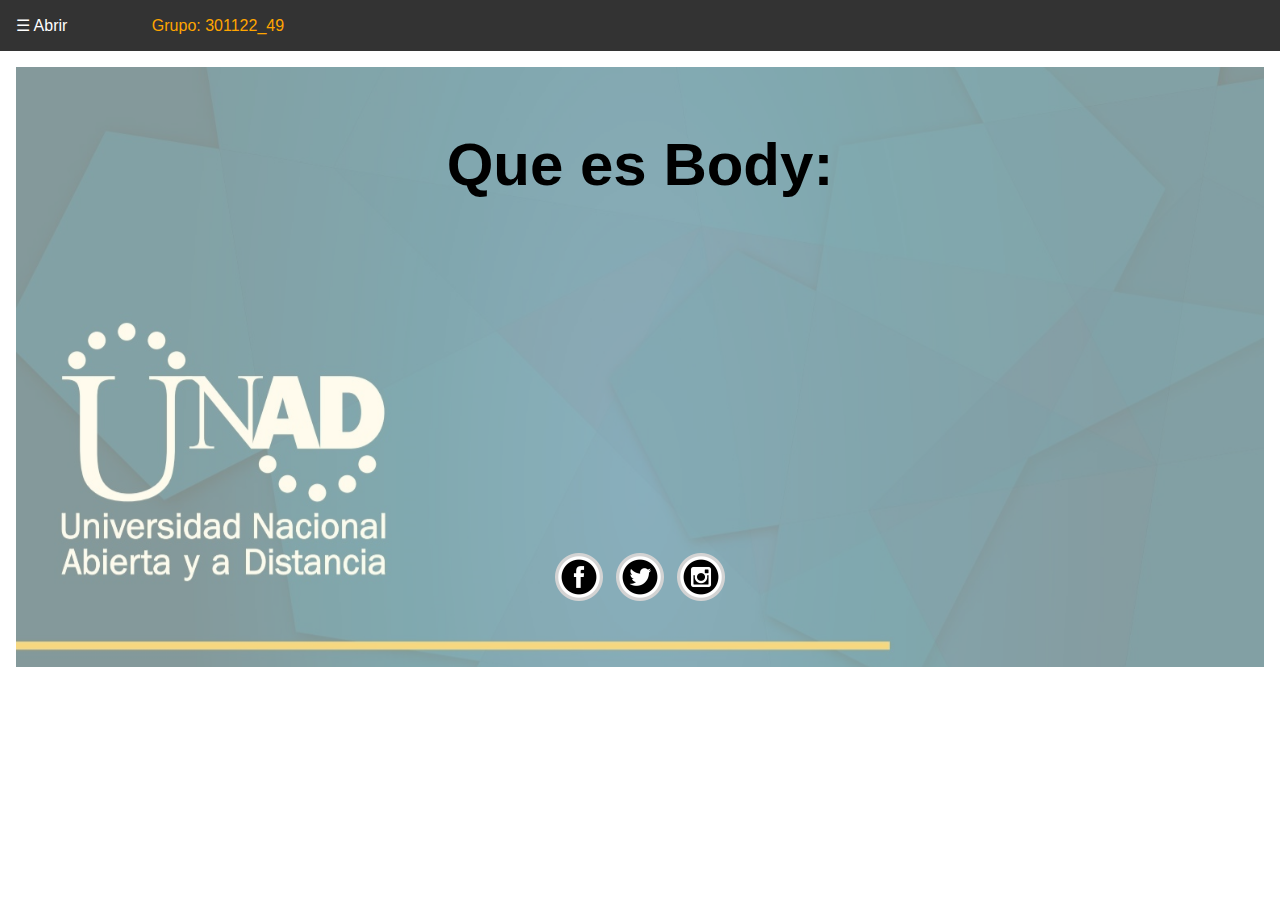
==== body.html @ b0a06a7b "Hola compañeros aqui expongo el repositorio grupal" ====
<!DOCTYPE HTML>
	<head>
		<meta charset="utf-8" />
		<title>Integrantes</title>
		<meta name="viewport" content="width=device-width, initial-scale=1.0">
		<link rel="stylesheet" href="css/lateral.css">
		<link rel="stylesheet" href="fondo.css">
		<link rel="shortcut icon" href="img/favicon.ico"/>
	</head>

	<body>
		<input type="checkbox" id="abrir-cerrar" name="abrir-cerrar" value="">
		<label for="abrir-cerrar">&#9776; <span class="abrir">Abrir &nbsp; &nbsp; &nbsp; &nbsp;&nbsp; &nbsp; &nbsp; &nbsp; &nbsp; &nbsp;<font color="orange">Grupo: 301122_49</font></center></span><span class="cerrar">Cerrar</span></label>
		<div id="sidebar" class="sidebar">
			<ul class="menu">
			  <p>
				<img src="img/logo00.png" alt="campusMVP" style="border-width: 0px" /></a></p>
				<br>
				<li><a href="index.html">Inicio</a></li>
				<li><a href="html.html">HTML</a></li>
				<li><a href="head.html">HEAD</a></li>
				<li><a href="body.html">BODY</a></li>
				<li><a href="integrantes.html">Integrantes</a></li>
		  <br>
				<font color="orange">Grupo: 301122_49</font>
			</ul>
		</div>
		<div id="contenido">
	</body>
	<body>
		<div class="content">
			<h2>Que es Body:</h2><br>
			<center>

			<iframe width="460" height="300" 
				src="https://www.youtube.com/embed/bkGTBVM02vU?start=31" frameborder="0" 
				allow="accelerometer; autoplay; encrypted-media; gyroscope; picture-in-picture" allowfullscreen>
			</iframe>
<br>
<br>
<center>        <a href="https://www.facebook.com/groups/212619492442077/"><img src="img/facebook.png"></a>&nbsp &nbsp<a href="https://twitter.com/UniversidadUNAD"><img src="img/twitter.png"></a>&nbsp &nbsp<a href="https://www.instagram.com/universidadunad/?hl=es-la"><img src="img/instagram.png"></a></center></center>
			</center>
		</div>
	</body>

	</body>

	
</html>
---- css/lateral.css ----
body {
    font-family: "Segoe UI", sans-serif;
    font-size:100%;
    margin:0;
    padding:0;
}

header {
    background:#333;
    color:#eee;
    width:100%;
}

input#abrir-cerrar {
    visibility:hidden;
    position: absolute;
    top: -9999px;
}


label[for="abrir-cerrar"] {
    cursor:pointer;
    padding: 1rem;
    background-color:#333;
    color:#fff;
    display:inline-block;
    width:100%;

}

.cerrar {
    display:none;
}

#sidebar {
    width:0;
}

#contenido {
    margin-left:0;
}

input#abrir-cerrar:checked ~ #sidebar {
    width:300px;
}

input#abrir-cerrar:checked + label[for="abrir-cerrar"], input#abrir-cerrar:checked ~ #contenido {
    margin-left:300px;
    transition: margin-left .4s;
}


input#abrir-cerrar:checked + label[for="abrir-cerrar"] .cerrar {
    display:inline;
}

input#abrir-cerrar:checked + label[for="abrir-cerrar"] .abrir {
    display:none;
}

.sidebar {
    position: fixed;
    height: 100%;
    width: 0;
    top: 0;
    left: 0;
    z-index: 1;
    background-color: #00324b;
    overflow-x: hidden;
    transition: 0.4s;
    padding: 1rem 0;
    box-sizing:border-box;
}

.sidebar .boton-cerrar {
    position: absolute;
    top: 0.5rem;
    right: 1rem;
    font-size: 2rem;
    display: block;
    padding: 0;
    line-height: 1.5rem;
    margin: 0;
    height: 32px;
    width: 32px;
    text-align: center;
    vertical-align: top;
}

.sidebar ul, .sidebar li{
    margin:0;
    padding:0;
    list-style:none inside;
}

.sidebar ul {
    margin: 4rem auto;
    display: block;
    width: 80%;
    min-width:200px;
}

.sidebar a {
    display: block;
    font-size: 120%;
    color: #eee;
    text-decoration: none;
    
}

.sidebar a:hover{
    color:#fff;
    background-color: #f90;

}

h4 {
    color:#f90;
    font-size:180%;
    font-weight:normal;
}
#contenido {
    transition: margin-left .4s;
    padding: 1rem;
}

.abrir-cerrar {
    color: #2E88C7;
    font-size:1rem;   
}
---- fondo.css ----
*{
    margin: 0;
    padding: 0;
    box-sizing: border-box;
}
.content{
    background-image: url(img/fondo0.jpg);
    width: 100%;
    height: 600px;
    background-size: cover;
    position: relative;
    display: flex;
    flex-direction: column;
    justify-content: center;
    align-items: center;
}
.content::before{
    content: "";
    width: 100%;
    height: 100%;
    background-color: cornsilk;
    position: absolute;
    opacity: 0.5;
}
.content h1, font, h1, h2, h3, h4, p, iframe, table, td, tr, img{
    position: relative;
}
.content h1{
    font-size: 60px;
    font-family: sans-serif;
    text-align: center;
}
.content h2{
    font-size: 60px;
    font-family: sans-serif;
    text-align: center;
}
.content iframe{
    font-size: 60px;
    font-family: sans-serif;
    text-align: center;
    display: flex;
}
.content font{
    font-size: 28px;
    font-family: sans-serif;
    text-align: center;
    display: flex;
}
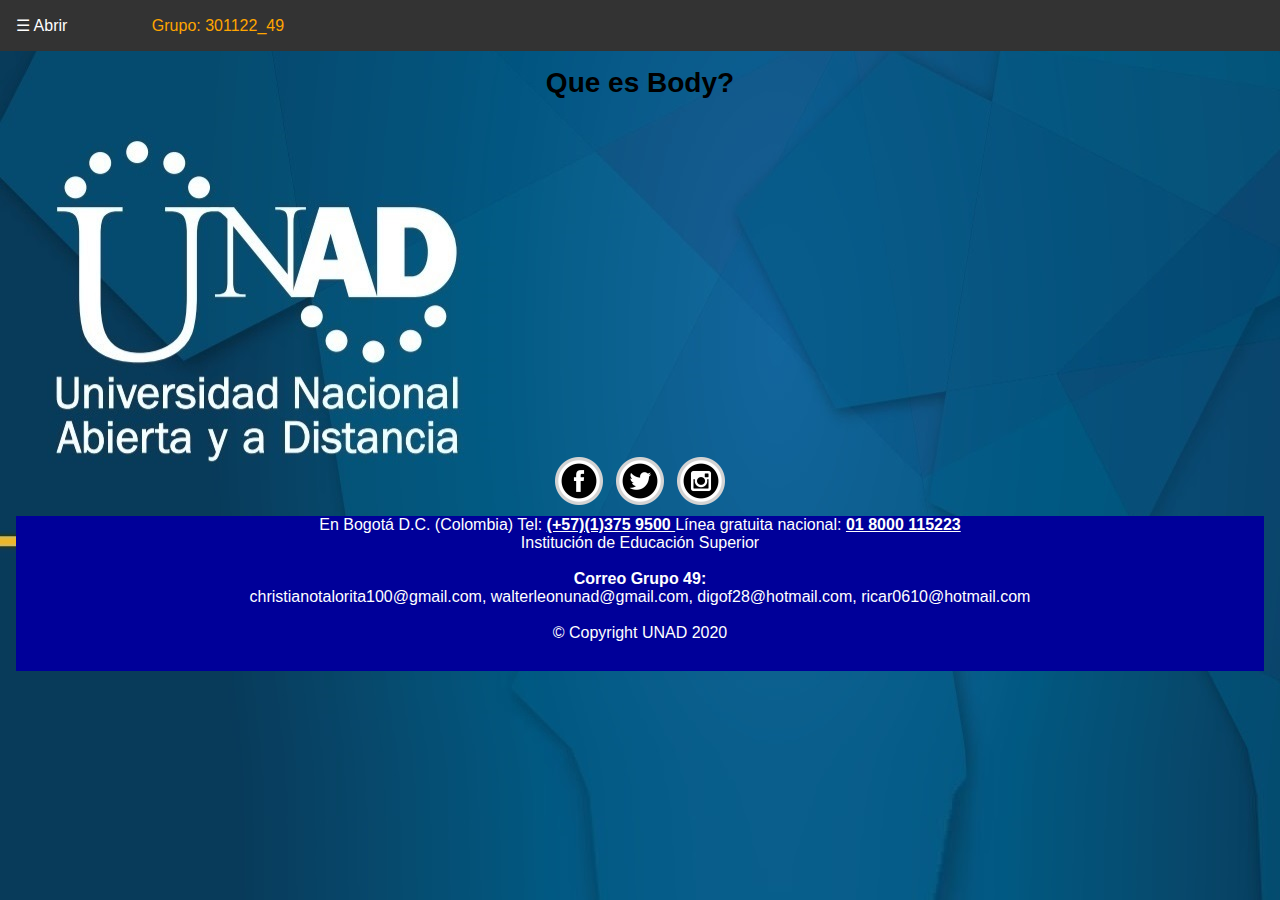
==== commit 9cb60e47: "Se realizó correcciones y mejoras." ====
--- a/body.html
+++ b/body.html
@@ -1,14 +1,39 @@
 <!DOCTYPE HTML>
 	<head>
+	   
 		<meta charset="utf-8" />
-		<title>Integrantes</title>
+		<title>Que es Body?</title>
 		<meta name="viewport" content="width=device-width, initial-scale=1.0">
 		<link rel="stylesheet" href="css/lateral.css">
 		<link rel="stylesheet" href="fondo.css">
 		<link rel="shortcut icon" href="img/favicon.ico"/>
 	</head>
-
+	
 	<body>
+	<body background="img/fondo0.jpg">
+	<style type="text/css">
+    
+body,html{
+height:100%; /*Siempre es necesario cuando trabajamos con alturas*/
+}
+ #inferior{
+color: #FFF;
+background: #000099;
+position:absolute; /*El div será ubicado con relación a la pantalla*/
+left:0px; /*A la derecha deje un espacio de 0px*/
+right:0px; /*A la izquierda deje un espacio de 0px*/
+bottom:0px; /*Abajo deje un espacio de 0px*/
+height:155px; /*alto del div*/
+z-index:0;
+ }
+        }
+a:link, a:any-link {
+    Color: #FFF;
+}
+a:link, a:visited {
+    color: white;
+}
+</style>
 		<input type="checkbox" id="abrir-cerrar" name="abrir-cerrar" value="">
 		<label for="abrir-cerrar">&#9776; <span class="abrir">Abrir &nbsp; &nbsp; &nbsp; &nbsp;&nbsp; &nbsp; &nbsp; &nbsp; &nbsp; &nbsp;<font color="orange">Grupo: 301122_49</font></center></span><span class="cerrar">Cerrar</span></label>
 		<div id="sidebar" class="sidebar">
@@ -23,27 +48,51 @@
 				<li><a href="integrantes.html">Integrantes</a></li>
 		  <br>
 				<font color="orange">Grupo: 301122_49</font>
-			</ul>
+		</ul>
 		</div>
 		<div id="contenido">
 	</body>
 	<body>
 		<div class="content">
-			<h2>Que es Body:</h2><br>
-			<center>
+          <font size="12"><b><center>Que es Body?</font></center></b><br>
+<center>
 
-			<iframe width="460" height="300" 
+  </style>
+    <table>
+    <tr>
+      <th><font size="10px"><center>
+      <iframe width="460" height="300" 
 				src="https://www.youtube.com/embed/bkGTBVM02vU?start=31" frameborder="0" 
 				allow="accelerometer; autoplay; encrypted-media; gyroscope; picture-in-picture" allowfullscreen>
 			</iframe>
+
+      </th></font>
+</tr></table></center>
 <br>
 <br>
-<center>        <a href="https://www.facebook.com/groups/212619492442077/"><img src="img/facebook.png"></a>&nbsp &nbsp<a href="https://twitter.com/UniversidadUNAD"><img src="img/twitter.png"></a>&nbsp &nbsp<a href="https://www.instagram.com/universidadunad/?hl=es-la"><img src="img/instagram.png"></a></center></center>
-			</center>
-		</div>
-	</body>
+      <body>
+      <center>
+       <tr>
+        <a href="https://www.facebook.com/groups/212619492442077/"><img src="img/facebook.png"></a>&nbsp &nbsp<a href="https://twitter.com/UniversidadUNAD"><img src="img/twitter.png"></a>&nbsp &nbsp<a href="https://www.instagram.com/universidadunad/?hl=es-la"><img src="img/instagram.png"></a></tr></center>
+        <br><br>
+      <center><br>
+<br>
+<br>
+<br>
+<br>
+<br>
 
-	</body>
 
-	
-</html>+          <br>
+     <footer>
+	<ul><div id="inferior">En Bogotá D.C. (Colombia) Tel: <a href="tel:0313759500" target="_blank"><b> (+57)(1)375 9500 </b>
+      </a>   Línea gratuita nacional: <a href="tel:018000115223" target="_blank"><b> 01 8000 115223 </b>
+      </a>
+      <br> Institución de Educación Superior<br>
+      <br><b>Correo Grupo 49:</b><br>christianotalorita100@gmail.com, walterleonunad@gmail.com, digof28@hotmail.com, ricar0610@hotmail.com<br>
+          <br> © Copyright UNAD 2020 </div>
+          </ul>
+</footer>
+          
+    </center>
+        </body>--- a/fondo.css
+++ b/fondo.css
@@ -3,14 +3,14 @@
     padding: 0;
     box-sizing: border-box;
 }
-.content{
+.content2{
     background-image: url(img/fondo0.jpg);
     width: 100%;
     height: 600px;
     background-size: cover;
-    position: relative;
+    position: center;
     display: flex;
-    flex-direction: column;
+    flex-direction: center;
     justify-content: center;
     align-items: center;
 }
@@ -19,7 +19,7 @@
     width: 100%;
     height: 100%;
     background-color: cornsilk;
-    position: absolute;
+    position: center;
     opacity: 0.5;
 }
 .content h1, font, h1, h2, h3, h4, p, iframe, table, td, tr, img{
@@ -46,4 +46,12 @@
     font-family: sans-serif;
     text-align: center;
     display: flex;
+}
+.content{
+ background-size: cover;
+    position: relative;
+    display: flex;
+    flex-direction: column;
+    justify-content: center;
+    align-items: center;
 }